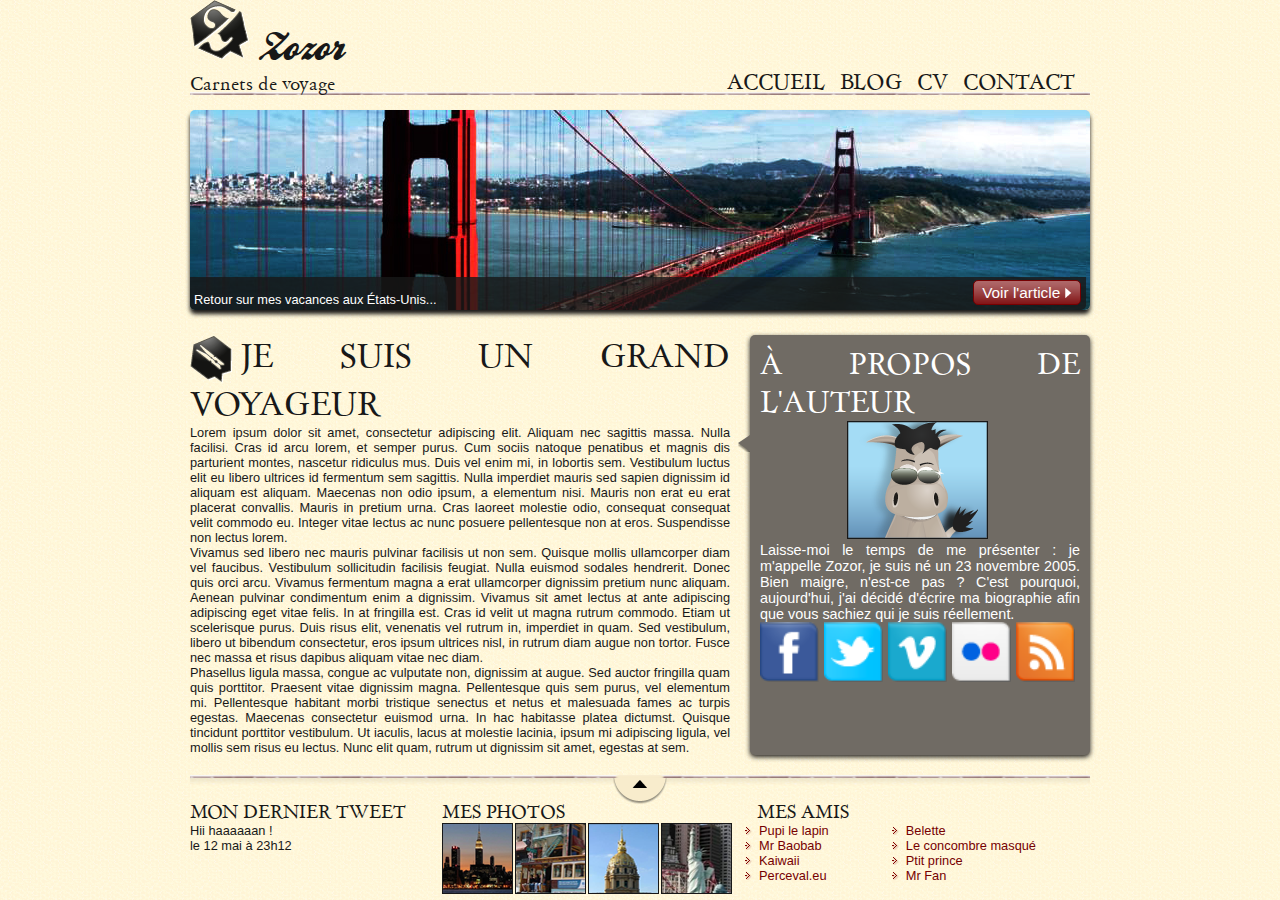
==== index.html @ 4a6d282f "added sites" ====
<!DOCTYPE html>
<html lang="en">
    <head>
        <meta charset="utf-8" />
        <meta name="viewport" content="width=device-width, initial-scale=1.0">
        <link rel="stylesheet" href="style.css" />
        <title>Zozor - Carnets de voyage</title>
    </head>
    
    <body>
        <div id="bloc_page">
            <header>
                <div id="titre_principal">
                    <div id="logo">
                        <img src="images/zozor_logo.png" alt="Logo de Zozor" />
                        <h1>Zozor</h1>    
                    </div>
                    <h2>Carnets de voyage</h2>
                </div>
                
                <nav>
                    <ul>
                        <li><a href="#">Accueil</a></li>
                        <li><a href="#">Blog</a></li>
                        <li><a href="#">CV</a></li>
                        <li><a href="#">Contact</a></li>
                    </ul>
                </nav>
            </header>
            
            <div id="banniere_image">
                <div id="banniere_description">
                    Retour sur mes vacances aux États-Unis...
                    <a href="#" class="bouton_rouge">Voir l'article <img src="images/flecheblanchedroite.png" alt="" /></a>
                </div>
            </div>
            
            <section>
                <article>
                    <h1><img src="images/ico_epingle.png" alt="Catégorie voyage" class="ico_categorie" />Je suis un grand voyageur</h1>
                    <p>Lorem ipsum dolor sit amet, consectetur adipiscing elit. Aliquam nec sagittis massa. Nulla facilisi. Cras id arcu lorem, et semper purus. Cum sociis natoque penatibus et magnis dis parturient montes, nascetur ridiculus mus. Duis vel enim mi, in lobortis sem. Vestibulum luctus elit eu libero ultrices id fermentum sem sagittis. Nulla imperdiet mauris sed sapien dignissim id aliquam est aliquam. Maecenas non odio ipsum, a elementum nisi. Mauris non erat eu erat placerat convallis. Mauris in pretium urna. Cras laoreet molestie odio, consequat consequat velit commodo eu. Integer vitae lectus ac nunc posuere pellentesque non at eros. Suspendisse non lectus lorem.</p>
                    <p>Vivamus sed libero nec mauris pulvinar facilisis ut non sem. Quisque mollis ullamcorper diam vel faucibus. Vestibulum sollicitudin facilisis feugiat. Nulla euismod sodales hendrerit. Donec quis orci arcu. Vivamus fermentum magna a erat ullamcorper dignissim pretium nunc aliquam. Aenean pulvinar condimentum enim a dignissim. Vivamus sit amet lectus at ante adipiscing adipiscing eget vitae felis. In at fringilla est. Cras id velit ut magna rutrum commodo. Etiam ut scelerisque purus. Duis risus elit, venenatis vel rutrum in, imperdiet in quam. Sed vestibulum, libero ut bibendum consectetur, eros ipsum ultrices nisl, in rutrum diam augue non tortor. Fusce nec massa et risus dapibus aliquam vitae nec diam.</p>
                    <p>Phasellus ligula massa, congue ac vulputate non, dignissim at augue. Sed auctor fringilla quam quis porttitor. Praesent vitae dignissim magna. Pellentesque quis sem purus, vel elementum mi. Pellentesque habitant morbi tristique senectus et netus et malesuada fames ac turpis egestas. Maecenas consectetur euismod urna. In hac habitasse platea dictumst. Quisque tincidunt porttitor vestibulum. Ut iaculis, lacus at molestie lacinia, ipsum mi adipiscing ligula, vel mollis sem risus eu lectus. Nunc elit quam, rutrum ut dignissim sit amet, egestas at sem.</p>
                </article>
                <aside>
                    <h1>À propos de l'auteur</h1>
                    <img src="images/bulle.png" alt="" id="fleche_bulle" />
                    <p id="photo_zozor"><img src="images/zozor_classe.png" alt="Photo de Zozor" /></p>
                    <p id="tekst">Laisse-moi le temps de me présenter&nbsp;: je m'appelle Zozor, je suis né un 23 novembre 2005.
                    Bien maigre, n'est-ce pas ? C'est pourquoi, aujourd'hui, j'ai décidé d'écrire ma biographie afin que vous sachiez qui je suis réellement.</p>
                    <p id="logo"><img src="images/facebook.png" alt="Facebook" /><img src="images/twitter.png" alt="Twitter" /><img src="images/vimeo.png" alt="Vimeo" /><img src="images/flickr.png" alt="Flickr" /><img src="images/rss.png" alt="RSS" /></p>
                </aside>
            </section>
            
            <footer>
                <div id="tweet">
                    <h1>Mon dernier tweet</h1>
                    <p>Hii haaaaaan !</p>
                    <p>le 12 mai à 23h12</p>
                </div>
                <div id="mes_photos">
                    <h1>Mes photos</h1>
                    <p><img src="images/photo1.jpg" alt="Photographie" /><img src="images/photo2.jpg" alt="Photographie" /><img src="images/photo3.jpg" alt="Photographie" /><img src="images/photo4.jpg" alt="Photographie" /></p>
                </div>
                <div id="mes_amis">
                    <h1>Mes amis</h1>
                    <div id="listes_amis">
                        <ul>
                            <li><a href="#">Pupi le lapin</a></li>
                            <li><a href="#">Mr Baobab</a></li>
                            <li><a href="#">Kaiwaii</a></li>
                            <li><a href="#">Perceval.eu</a></li>
                        </ul>
                        <ul>
                            <li><a href="#">Belette</a></li>
                            <li><a href="#">Le concombre masqué</a></li>
                            <li><a href="#">Ptit prince</a></li>
                            <li><a href="#">Mr Fan</a></li>
                        </ul>
                    </div>
                </div>
            </footer>
        </div>
    </body>
</html>
---- style.css ----
/* Définition des polices personnalisées */
*{
    margin: 0;
    padding: 0;
    box-sizing: border-box;
}

@font-face
{
    font-family: 'BallparkWeiner';
    src: url('polices/ballpark.eot');
    src: url('polices/ballpark.eot?#iefix') format('embedded-opentype'),
         url('polices/ballpark.woff') format('woff'),
         url('polices/ballpark.ttf') format('truetype'),
         url('polices/ballpark.svg#BallparkWeiner') format('svg');
    font-weight: normal;
    font-style: normal;
}

@font-face
{
    font-family: 'Dayrom';
    src: url('polices/dayrom.eot');
    src: url('polices/dayrom.eot?#iefix') format('embedded-opentype'),
         url('polices/dayrom.woff') format('woff'),
         url('polices/dayrom.ttf') format('truetype'),
         url('polices/dayrom.svg#Dayrom') format('svg');
    font-weight: normal;
    font-style: normal;
}

/* Eléments principaux de la page */

body
{
    background: url('images/fond_jaune.png');
    font-family: 'Trebuchet MS', Arial, sans-serif;
    color: #181818;
}

#bloc_page
{
    width: 900px;
    margin: auto;
}

section h1, footer h1, nav a
{
    font-family: Dayrom, serif;
    font-weight: normal;
    text-transform: uppercase;
}

/* Header */

header
{
    background: url('images/separateur.png') repeat-x bottom;
    display: flex;
    justify-content: space-between;
    align-items: flex-end;
}

#titre_principal
{
    display: flex;
    flex-direction: column;
}

#logo
{
    display: flex;
    flex-direction: row;
    align-items: baseline;
}

#logo img
{
    width: 59px;
    height: 60px;
}

header h1
{
    font-family: 'BallparkWeiner', serif;
    font-size: 2.5em;
    font-weight: normal;
    margin: 0 0 0 10px;
}

header h2
{
    font-family: Dayrom, serif;
    font-size: 1.1em;
    margin-top: 0px;
    font-weight: normal;
}

/* Navigation */

nav ul
{
    list-style-type: none;
    display: flex;
}

nav li
{
    margin-right: 15px;
}

nav a
{
    font-size: 1.3em;
    color: #181818;
    padding-bottom: 3px;
    text-decoration: none;
}

nav a:hover
{
    color: #760001;
    border-bottom: 3px solid #760001;
}

/* Bannière */

#banniere_image
{
    margin-top: 15px;
    height: 200px;
    border-radius: 5px;
    background: url('images/sanfrancisco.jpg') no-repeat;
    position: relative;
    box-shadow: 0px 4px 4px #1c1a19;
    margin-bottom: 25px;
}

#banniere_description
{
    position: absolute;
    bottom: 0;
    border-radius: 0px 0px 5px 5px;
    width: 99.5%;
    height: 33px;
    padding-top: 15px;
    padding-left: 4px;
    background-color: rgba(24,24,24,0.8);
    color: white;
    font-size: 0.8em;
    
}

.bouton_rouge
{
    height: 25px;
    position: absolute;
    right: 5px;
    bottom: 5px;
    background: url('images/fond_degraderouge.png') repeat-x;
    border: 1px solid #760001;
    border-radius: 5px;
    font-size: 1.2em;
    text-align: center;
    padding: 3px 8px 0px 8px;
    color: white;
    text-decoration: none;
}

.bouton_rouge img
{
    border: 0;
}

/* Corps */

section
{
    display: flex;
    margin-bottom: 20px;
}

article, aside
{
    text-align: justify;
}

article
{
    margin-right: 20px;
    flex: 3;
}

.ico_categorie
{
    vertical-align: middle;
    margin-right: 8px;
}

article p
{
    font-size: 0.8em;
}

aside
{
    flex: 1.2;
    position: relative;
    background-color: #706b64;
    box-shadow: 0px 2px 5px #1c1a19;
    border-radius: 5px;
    padding: 10px;
    color: white;
    font-size: 0.9em;
}

#fleche_bulle
{
    position: absolute;
    top: 100px;
    left: -12px;
}

#photo_zozor
{
    text-align: center;
}

#photo_zozor img
{
    border: 1px solid #181818;
}

aside img
{
    margin-right: 5px;
}

/* Footer */

footer
{
    display: flex;
    background:  url('images/ico_top.png') no-repeat top center, url('images/separateur.png') repeat-x top, url('images/ombre.png') repeat-x top;
    padding-top: 25px;
}

footer p, footer ul
{
    font-size: 0.8em;
}

footer h1
{
    font-size: 1.1em;
}


#tweet
{
    width: 28%;
}

#mes_photos
{
    width: 35%;
}

#mes_amis
{
    width: 31%;
}

#mes_photos img
{
    border: 1px solid #181818;
    margin-right: 2px;
}

#listes_amis
{
    display: flex;
    justify-content: space-between;
    margin-top: 0;
}

#mes_amis ul
{
    list-style-image: url('images/ico_liensexterne.png');
    padding-left: 2px;
}

#mes_amis a
{
    text-decoration: none;
    color: #760001;
}


/*--------------------tablets--------------------*/
@media screen and (min-width:600px) and (max-width:992px) {
    *{
        font-size: 0.9em;
    }
    
    body, #bloc_page, header, #banniere_image, section, article, aside, footer{
        width: 98vw;
    }
    
    #bloc_page{
        display: flex;
        flex-flow: column wrap;
    }

    #banniere_image{
        background-size: 94vw;
    }
    section{
        width: 94vw;
        display: flex;
        flex-flow: column nowrap;
    }

    aside{
        display: grid;
        grid-template-areas:
        'h1 h1'
        'photo_zozor tekst'
        'logo logo';
        grid-template-columns: 25% 65%;
    }
    aside > h1{
        grid-area: h1;
        display: flex;
        justify-content: center;
    }

    #photo_zozor{
        grid-area: photo_zozor;
    }
    #tekst{
        grid-area: tekst;
        display: flex;
        align-items: center;
    }
    #logo{
        grid-area: logo;
        display: flex; 
        justify-content: center;
    }

    #mes_photos{
        display: flex;
        flex-flow: row wrap;
    }
}



/*--------------------smartphone--------------------*/
@media only screen and (max-width: 600px) {

}
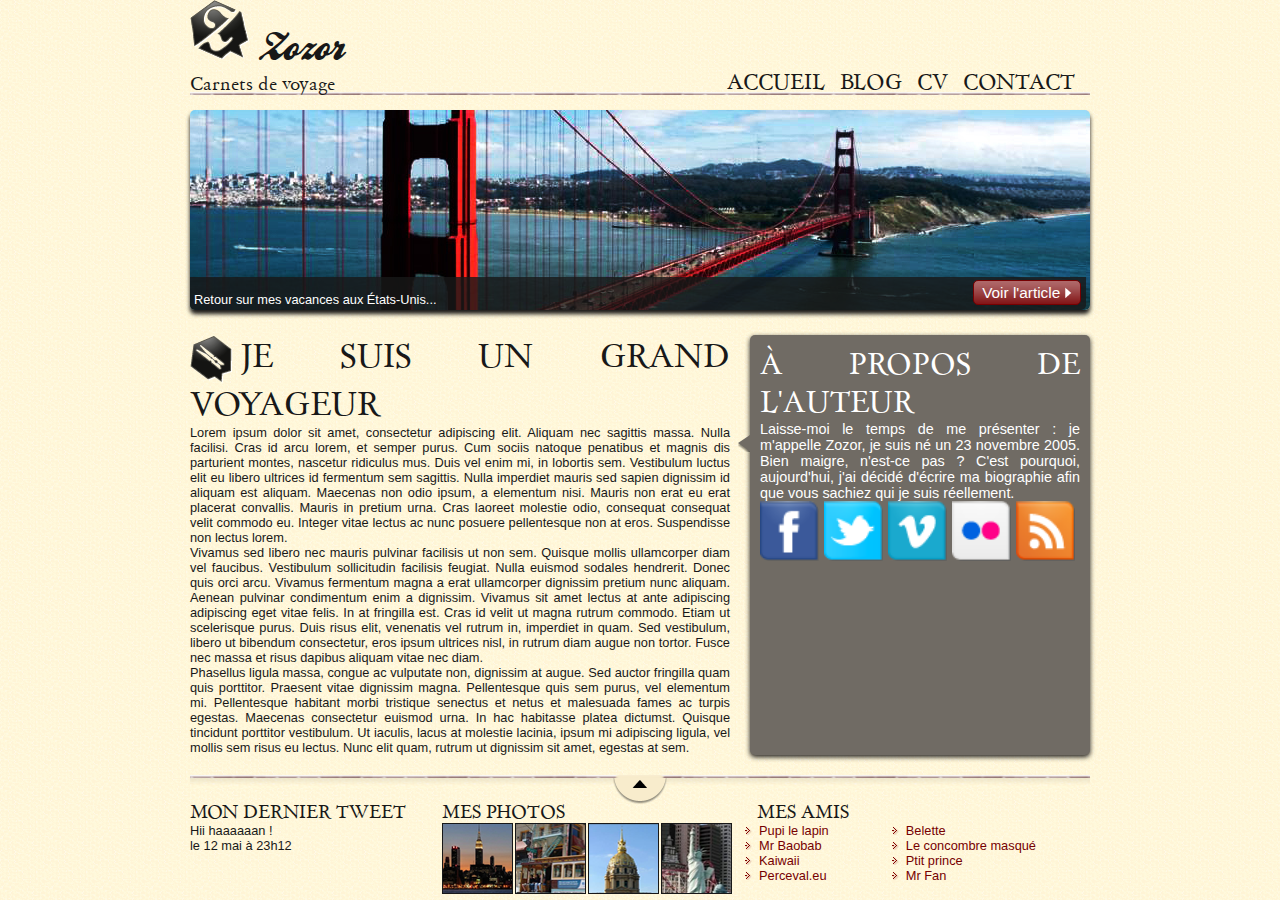
==== commit 10ea17b7: "." ====
--- a/index.html
+++ b/index.html
@@ -45,7 +45,7 @@
                 <aside>
                     <h1>À propos de l'auteur</h1>
                     <img src="images/bulle.png" alt="" id="fleche_bulle" />
-                    <p id="photo_zozor"><img src="images/zozor_classe.png" alt="Photo de Zozor" /></p>
+                    <p id="photo_zozor"><!-- <img src="images/zozor_classe.png" alt="Photo de Zozor" /> --></p>
                     <p id="tekst">Laisse-moi le temps de me présenter&nbsp;: je m'appelle Zozor, je suis né un 23 novembre 2005.
                     Bien maigre, n'est-ce pas ? C'est pourquoi, aujourd'hui, j'ai décidé d'écrire ma biographie afin que vous sachiez qui je suis réellement.</p>
                     <p id="logo"><img src="images/facebook.png" alt="Facebook" /><img src="images/twitter.png" alt="Twitter" /><img src="images/vimeo.png" alt="Vimeo" /><img src="images/flickr.png" alt="Flickr" /><img src="images/rss.png" alt="RSS" /></p>
@@ -60,7 +60,7 @@
                 </div>
                 <div id="mes_photos">
                     <h1>Mes photos</h1>
-                    <p><img src="images/photo1.jpg" alt="Photographie" /><img src="images/photo2.jpg" alt="Photographie" /><img src="images/photo3.jpg" alt="Photographie" /><img src="images/photo4.jpg" alt="Photographie" /></p>
+                    <p id="test"><img src="images/photo1.jpg" alt="Photographie" /><img src="images/photo2.jpg" alt="Photographie" /><img src="images/photo3.jpg" alt="Photographie" /><img src="images/photo4.jpg" alt="Photographie" /></p>
                 </div>
                 <div id="mes_amis">
                     <h1>Mes amis</h1>
--- a/style.css
+++ b/style.css
@@ -299,12 +299,13 @@
 
 /*--------------------tablets--------------------*/
 @media screen and (min-width:600px) and (max-width:992px) {
-    *{
-        font-size: 0.9em;
-    }
-    
-    body, #bloc_page, header, #banniere_image, section, article, aside, footer{
-        width: 98vw;
+
+    body{
+        width: 96vw;
+    }
+
+    #bloc_page, header, #banniere_image, section, article, aside, footer{
+        width: 94vw;
     }
     
     #bloc_page{
@@ -314,9 +315,10 @@
 
     #banniere_image{
         background-size: 94vw;
-    }
+        height: 130px;
+    }
+
     section{
-        width: 94vw;
         display: flex;
         flex-flow: column nowrap;
     }
@@ -335,6 +337,10 @@
         justify-content: center;
     }
 
+    #fleche_bulle{
+        display: none;
+    }
+
     #photo_zozor{
         grid-area: photo_zozor;
     }
@@ -359,5 +365,142 @@
 
 /*--------------------smartphone--------------------*/
 @media only screen and (max-width: 600px) {
-
+    body{
+        width: 96vw;
+    }
+    #bloc_page, header, section, footer{
+        width: 94vw;
+    }
+    #bloc_page{
+        font-size: 0.7em;
+    }
+
+    header{
+        display: flex;
+        flex-direction: column;
+        align-items: center;
+    }
+
+    #logo > img{
+        width: 25%;
+        height: auto;
+    }
+
+    #banniere_image{
+        background-position: center;
+        height: 150px;
+    }
+
+    .bouton_rouge > img{
+        display: none;
+    }
+
+    .bouton_rouge{
+        font-size: 0.9em;
+        width: 20%;
+        height: auto;
+    }
+
+    section{
+        display: flex;
+        flex-direction: column;
+        font-size: 0.7em;
+    }
+
+    #fleche_bulle{
+        display: none;
+    }
+
+    aside{
+        margin-top: 10px;
+        display: grid;
+        grid-template:
+        'h1 photo_zozor tekst'
+        '. photo_zozor tekst'
+        'logo photo_zozor tekst';
+        grid-template-columns: 30% 30% 40%;
+    }
+
+    aside > h1{
+        grid-area: h1;
+        display: flex;
+        align-items: center;
+    }
+
+    #logo{
+        grid-area: logo;
+    }
+    
+    #logo > img{
+        width: 20px;
+    }
+
+    #photo_zozor{
+        grid-area: photo_zozor;
+        background-image: url(images/zozor_classe.png);
+        background-repeat: no-repeat;
+        background-size: contain;
+        background-position: center center;
+        float: right;
+    }
+
+    #photo_zozor > img{
+        width: 50%;
+        height: 50%;
+    }
+
+    #tekst{
+        grid-area: tekst;
+    }
+
+    footer{
+        display: grid;
+        grid-template:
+        'tweet mes_amis'
+        'mes_photos mes_photos';
+        grid-template-columns: 50% 50%;
+        grid-template-rows: auto auto;
+    }
+
+    #tweet{
+        grid-area: tweet;
+        width: 100%;
+    }
+
+    #mes_amis{
+        width: 100%;
+        grid-area: mes_amis;
+        display: grid;
+        justify-content: center;
+    }
+
+    #listes_amis li{
+        width: 100px;
+    }
+
+    #mes_photos{
+        grid-area: mes_photos;
+        margin-top: 10px;
+    }
+
+    #mes_photos > h1{
+        background-color: red;
+        width: 60%;
+        margin-left: 110%;
+    }
+
+    #test > img{
+        width: 100%;
+        height: 100%;
+    }
+
+    #test{
+        width: 100vw;
+        display: flex;
+        flex-flow: row nowrap;
+    }
+
+    
+
+    
 }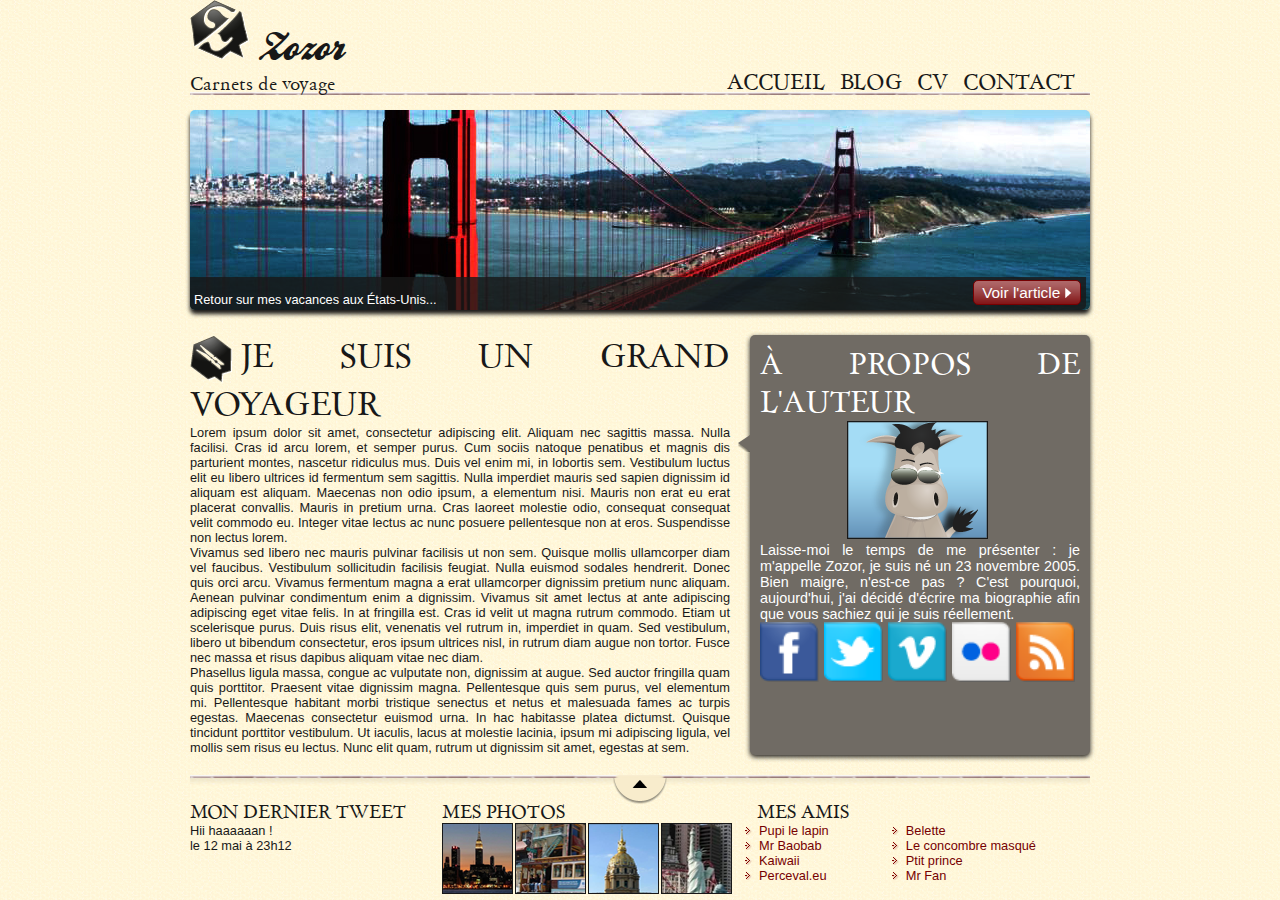
==== commit 91126c99: "." ====
--- a/index.html
+++ b/index.html
@@ -45,7 +45,7 @@
                 <aside>
                     <h1>À propos de l'auteur</h1>
                     <img src="images/bulle.png" alt="" id="fleche_bulle" />
-                    <p id="photo_zozor"><!-- <img src="images/zozor_classe.png" alt="Photo de Zozor" /> --></p>
+                    <p id="photo_zozor"><img src="images/zozor_classe.png" alt="Photo de Zozor" /></p>
                     <p id="tekst">Laisse-moi le temps de me présenter&nbsp;: je m'appelle Zozor, je suis né un 23 novembre 2005.
                     Bien maigre, n'est-ce pas ? C'est pourquoi, aujourd'hui, j'ai décidé d'écrire ma biographie afin que vous sachiez qui je suis réellement.</p>
                     <p id="logo"><img src="images/facebook.png" alt="Facebook" /><img src="images/twitter.png" alt="Twitter" /><img src="images/vimeo.png" alt="Vimeo" /><img src="images/flickr.png" alt="Flickr" /><img src="images/rss.png" alt="RSS" /></p>
--- a/style.css
+++ b/style.css
@@ -304,13 +304,8 @@
         width: 96vw;
     }
 
-    #bloc_page, header, #banniere_image, section, article, aside, footer{
+    #bloc_page{
         width: 94vw;
-    }
-    
-    #bloc_page{
-        display: flex;
-        flex-flow: column wrap;
     }
 
     #banniere_image{
@@ -366,11 +361,12 @@
 /*--------------------smartphone--------------------*/
 @media only screen and (max-width: 600px) {
     body{
-        width: 96vw;
+        width: 98vw;
     }
     #bloc_page, header, section, footer{
         width: 94vw;
     }
+
     #bloc_page{
         font-size: 0.7em;
     }
@@ -437,11 +433,7 @@
 
     #photo_zozor{
         grid-area: photo_zozor;
-        background-image: url(images/zozor_classe.png);
-        background-repeat: no-repeat;
-        background-size: contain;
-        background-position: center center;
-        float: right;
+        
     }
 
     #photo_zozor > img{
@@ -484,23 +476,18 @@
     }
 
     #mes_photos > h1{
-        background-color: red;
-        width: 60%;
+        width: 70%;
         margin-left: 110%;
     }
 
-    #test > img{
-        width: 100%;
-        height: 100%;
-    }
+   /*  #test > img{
+        width: 90%;
+        height: 90%;
+    } */
 
     #test{
         width: 100vw;
         display: flex;
         flex-flow: row nowrap;
     }
-
-    
-
-    
 }